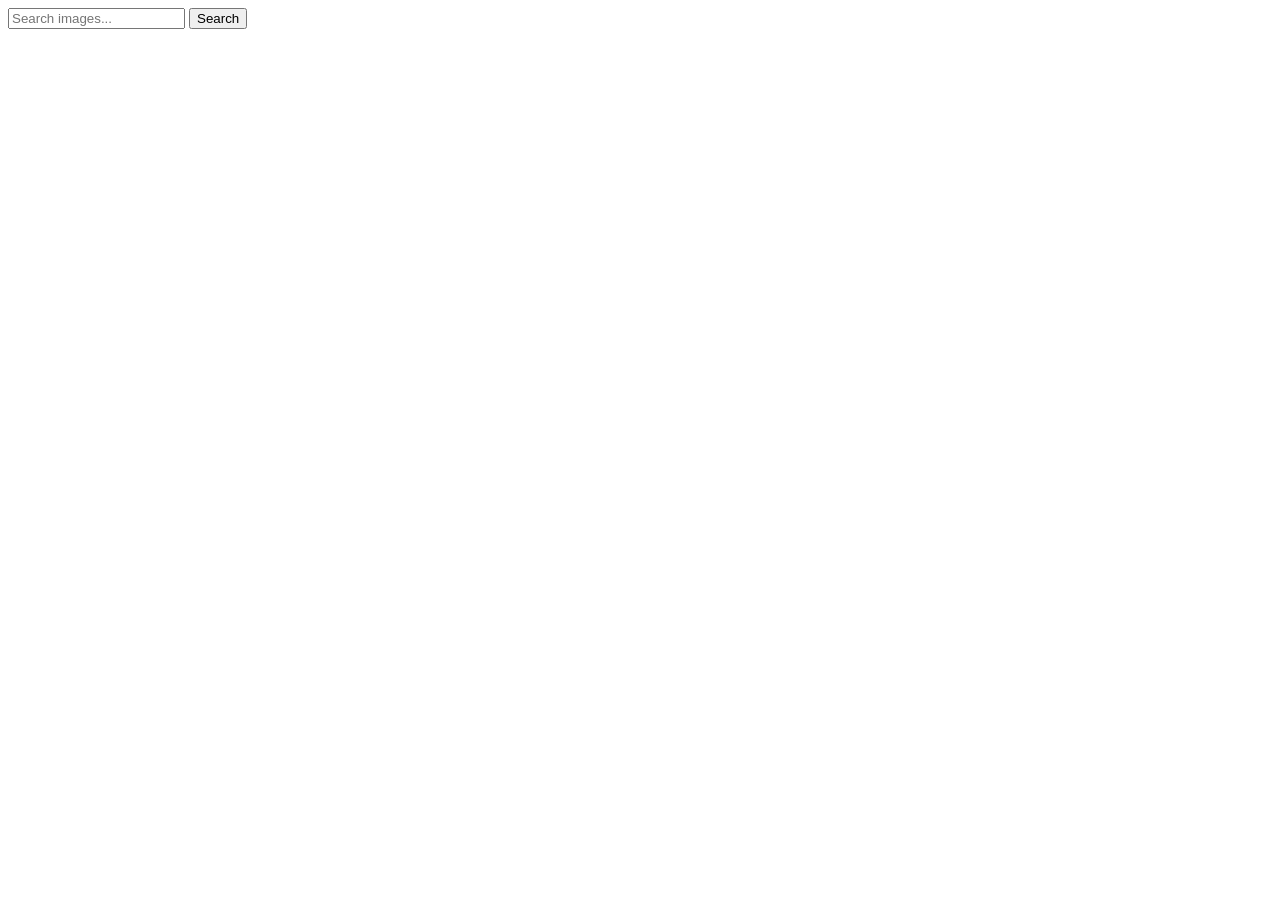
==== index.html @ 80cd1f46 "Initialize gh-pages" ====
<!DOCTYPE html>
<html lang="en">
  <head>
    <meta charset="UTF-8" />
    <meta name="viewport" content="width=device-width, initial-scale=1.0" />
    <title>GOIT-JS-HW-11</title>
    <link
      href="https://fonts.googleapis.com/css2?family=Montserrat:ital,wght@0,100..900;1,100..900&display=swap"
      rel="stylesheet"
    />
    <script type="module" crossorigin src="/goit-js-hw-11/index.js"></script>
    <link rel="modulepreload" crossorigin href="/goit-js-hw-11/assets/vendor-CZCqCKWq.js">
    <link rel="stylesheet" crossorigin href="/goit-js-hw-11/assets/vendor-DumFYO8Z.css">
    <link rel="stylesheet" crossorigin href="/goit-js-hw-11/assets/index-CDQLSh4u.css">
  </head>
  <body>
    <form class="form" novalidate>
      <label>
        <input
          type="text"
          name="search-text"
          placeholder="Search images..."
          required
        />
      </label>
      <button type="submit">Search</button>
    </form>

    <ul class="gallery"></ul>

    <span class="loader visually-hidden"></span>

  </body>
</html>
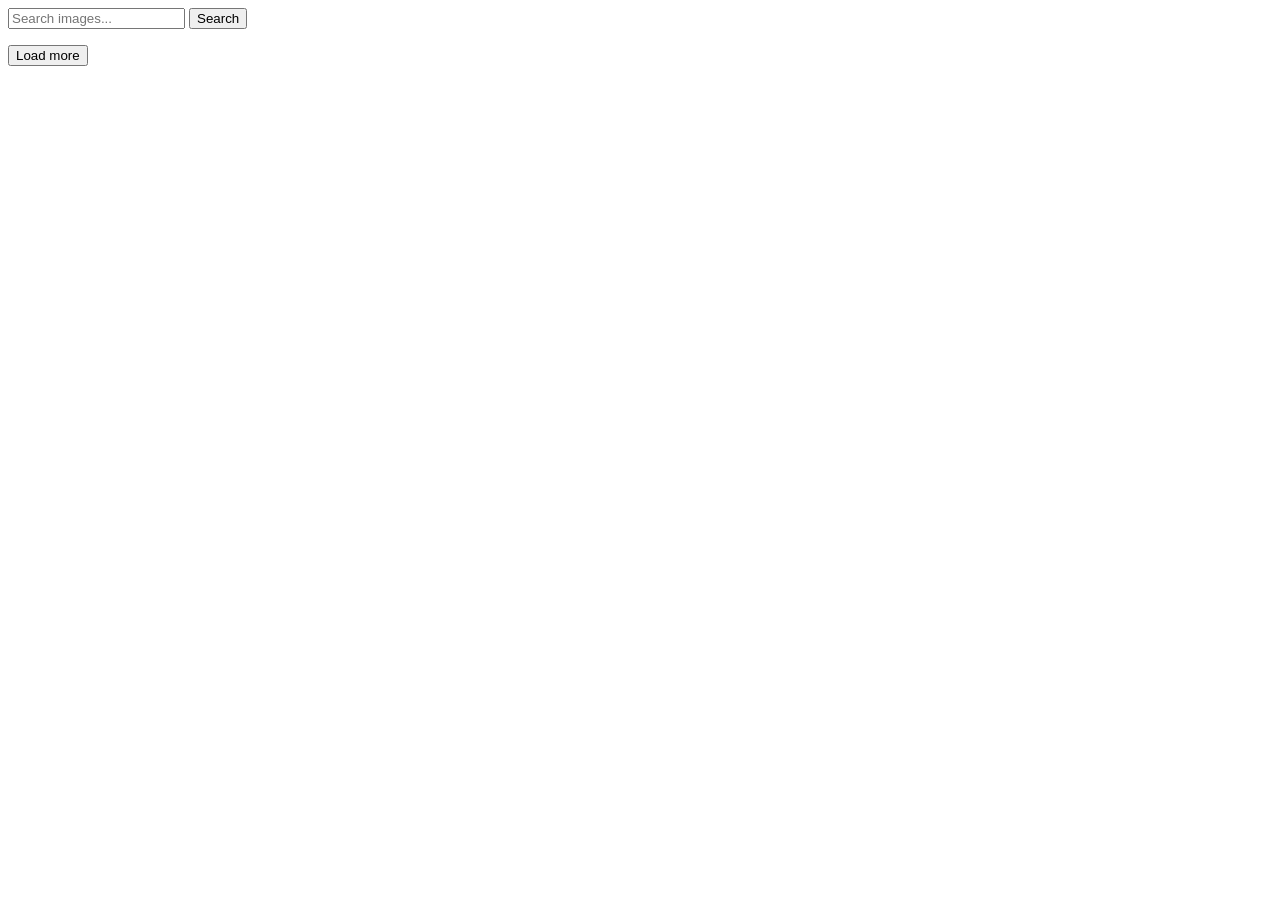
==== commit a3e86d86: "Deploying to gh-pages from @ AlinaMyrosh/goit-js-hw-12@54c0676e2e396f044c3ca9a91e6eadf56eeeb10d 🚀" ====
--- a/index.html
+++ b/index.html
@@ -3,15 +3,15 @@
   <head>
     <meta charset="UTF-8" />
     <meta name="viewport" content="width=device-width, initial-scale=1.0" />
-    <title>GOIT-JS-HW-11</title>
+    <title>GOIT-JS-HW-12</title>
     <link
       href="https://fonts.googleapis.com/css2?family=Montserrat:ital,wght@0,100..900;1,100..900&display=swap"
       rel="stylesheet"
     />
-    <script type="module" crossorigin src="/goit-js-hw-11/index.js"></script>
-    <link rel="modulepreload" crossorigin href="/goit-js-hw-11/assets/vendor-CZCqCKWq.js">
-    <link rel="stylesheet" crossorigin href="/goit-js-hw-11/assets/vendor-DumFYO8Z.css">
-    <link rel="stylesheet" crossorigin href="/goit-js-hw-11/assets/index-CDQLSh4u.css">
+    <script type="module" crossorigin src="/goit-js-hw-12/index.js"></script>
+    <link rel="modulepreload" crossorigin href="/goit-js-hw-12/assets/vendor-BjRz3xa9.js">
+    <link rel="stylesheet" crossorigin href="/goit-js-hw-12/assets/vendor-DumFYO8Z.css">
+    <link rel="stylesheet" crossorigin href="/goit-js-hw-12/assets/index-DdkrTD6h.css">
   </head>
   <body>
     <form class="form" novalidate>
@@ -28,6 +28,8 @@
 
     <ul class="gallery"></ul>
 
+    <button class="load-more-button visually-hidden">Load more</button>
+
     <span class="loader visually-hidden"></span>
 
   </body>
